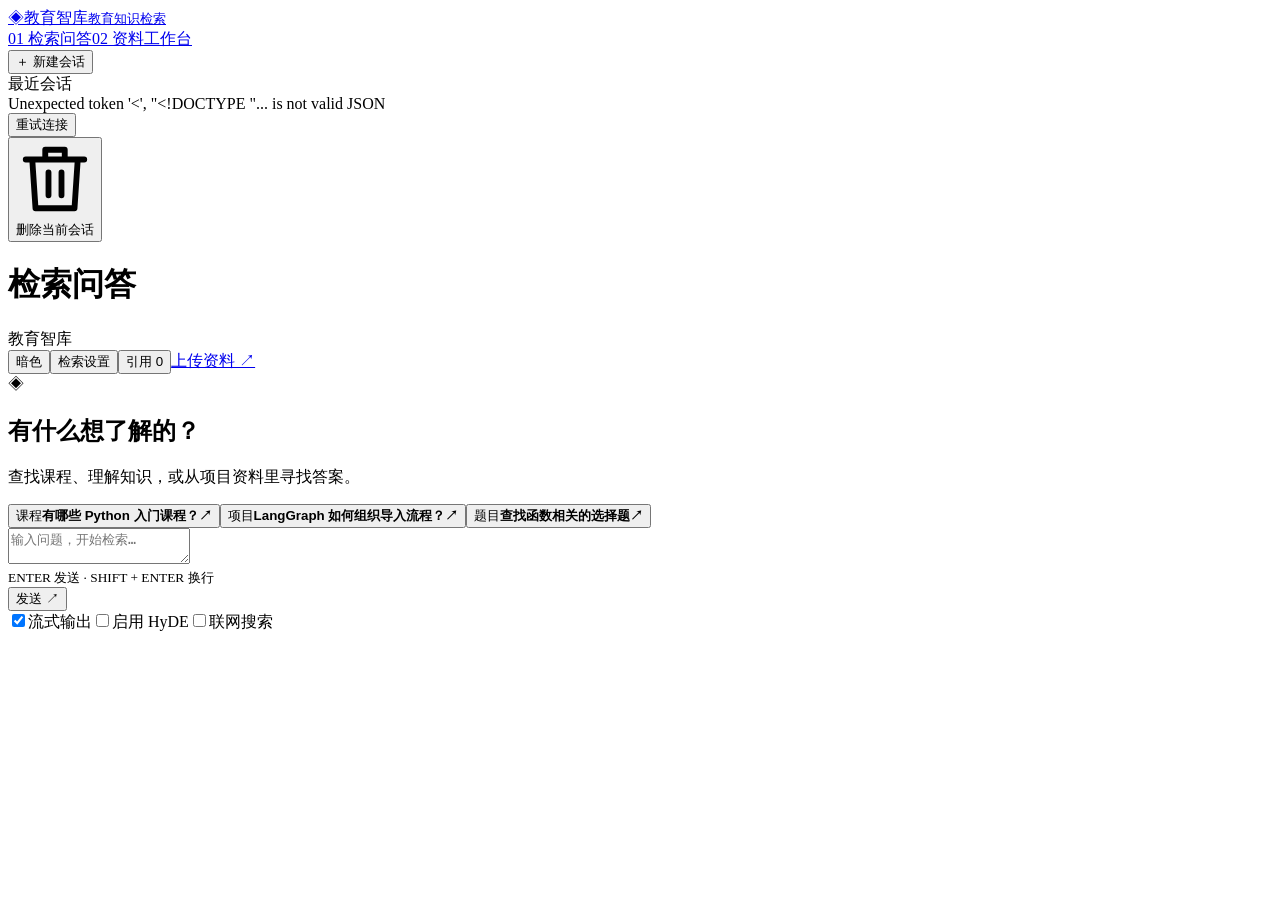
==== page/query.html @ 6cb81859 "教育智库项目 导入与检索全流程完成,初步测试通过" ====
<!doctype html>
<html lang="zh-CN">
<head><meta charset="utf-8"><meta name="viewport" content="width=device-width,initial-scale=1"><title>教育智库 · 检索问答</title>
<script src="/static/theme.js?v=3"></script><link rel="stylesheet" href="/static/interface.css?v=theme-6"></head>
<body class="query-page"><div class="shell"><aside class="sidebar"><a class="brand" href="/" aria-label="教育智库首页"><span class="brand-symbol" aria-hidden="true">◈</span><span>教育智库<small>教育知识检索</small></span></a><nav><a href="/" aria-current="page"><span>01</span> 检索问答</a><a href="/import"><span>02</span> 资料工作台</a></nav><button id="newSession">＋ 新建会话</button><div class="rail-caption">最近会话</div><div id="sessions" aria-label="历史会话"></div><div id="sessionError" class="inline-error" role="alert" hidden></div><button id="deleteSession" class="danger clear"><svg viewBox="0 0 24 24" fill="none" stroke="currentColor" stroke-width="1.8" stroke-linecap="round" stroke-linejoin="round" aria-hidden="true"><path d="M3 6h18M9 6V3h6v3M5 6l1 15h12l1-15M10 10v7m4-7v7"/></svg><span>删除当前会话</span></button></aside>
<main class="main"><header class="query-header"><div><h1>检索问答</h1><span id="progressBrief" class="header-status">教育智库</span></div><div class="header-actions"><button type="button" class="theme-toggle secondary" data-theme-toggle aria-label="切换亮色模式">暗色</button><button type="button" id="settingsButton" class="secondary" aria-haspopup="dialog">检索设置</button><button type="button" id="sourcesButton" class="secondary" aria-expanded="false" aria-controls="sourcePanel">引用 <span id="sourceCount">0</span></button><a class="upload-link" href="/import">上传资料 ↗</a></div></header>
<div class="workspace"><section class="chat" aria-label="问答区域"><div id="messages" class="messages" aria-live="polite"><div id="welcome" class="welcome"><div class="welcome-icon" aria-hidden="true">◈</div><h2>有什么想了解的？</h2><p>查找课程、理解知识，或从项目资料里寻找答案。</p><div class="examples"><button class="example"><span>课程</span><strong>有哪些 Python 入门课程？</strong><b aria-hidden="true">↗</b></button><button class="example"><span>项目</span><strong>LangGraph 如何组织导入流程？</strong><b aria-hidden="true">↗</b></button><button class="example"><span>题目</span><strong>查找函数相关的选择题</strong><b aria-hidden="true">↗</b></button></div></div></div>
<form id="queryForm" class="composer"><label for="question" hidden>输入问题</label><textarea id="question" maxlength="2000" placeholder="输入问题，开始检索…" required></textarea><div class="composer-bottom"><small>ENTER 发送 · SHIFT + ENTER 换行</small><div class="tools"><button type="button" id="stop" class="danger" hidden>停止生成</button><button type="submit" id="send">发送 <span aria-hidden="true">↗</span></button></div></div><div class="composer-options" role="group" aria-label="本次提问选项"><label><input id="is_stream" type="checkbox" checked>流式输出</label><label><input id="use_hyde" type="checkbox">启用 HyDE</label><label><input id="use_web" type="checkbox">联网搜索</label></div><div id="queryError" class="inline-error" role="alert" hidden></div></form></section>
<aside class="panel" id="sourcePanel" hidden aria-label="引用与进度"><div class="source-panel-header"><strong>来源与进度</strong><button type="button" id="closeSources" class="icon-button" aria-label="关闭引用侧栏">×</button></div>
<section class="card progress-card"><h2>流程进度</h2><div id="progress" class="status">等待提问</div><div id="rewrite" class="rewrite"></div></section><section class="card sources-card"><h2>引用与完整资料</h2><div id="sources" class="empty-sources">回答生成后，在这里查看原文、题目答案、图片与来源文件。</div></section></aside></div></main></div>
<dialog id="searchSettings"><section class="card settings-card"><div class="dialog-header"><div><h2>检索设置</h2><p>选择范围与检索方式</p></div><button type="button" id="closeSettings" class="icon-button" aria-label="关闭检索设置">×</button></div><div class="form-grid"><label>结果方式<select id="mode"><option value="answer">生成回答</option><option value="search">只检索资料</option></select></label><label>内容范围<select id="scope"><option value="all">全部资料</option><option value="course_intro">课程介绍</option><option value="document_chunk">文档片段</option><option value="project_material">项目资料</option><option value="question">题目</option></select></label><label>课程名称<input id="course_name" maxlength="512" placeholder="精确名称，选填"></label><label>课程系列<input id="series_name" maxlength="512" placeholder="选填"></label><label>项目名称<input id="project_name" maxlength="512" placeholder="选填"></label><label>章节名称<input id="chapter_name" maxlength="512" placeholder="选填"></label><label>题库名称<input id="question_bank_name" maxlength="512" placeholder="选填"></label><label>题目编码<input id="question_code" maxlength="512" placeholder="例如 Q1"></label><label>题型<select id="question_type"><option value="">不限</option><option value="single_choice">单选题</option><option value="multiple_choice">多选题</option><option value="true_false">判断题</option><option value="fill_blank">填空题</option><option value="short_answer">简答题</option><option value="programming">编程题</option><option value="calculation">计算题</option><option value="other">其他</option></select></label><label>返回条数<select id="top_k"><option>3</option><option selected>5</option><option>10</option></select></label><label class="wide">来源文件名<input id="source_file_name" maxlength="512" placeholder="含扩展名，选填"></label></div></section><div class="dialog-footer"><button type="button" id="applySettings">完成</button></div></dialog>
<script>
const $=id=>document.getElementById(id), nodeNames={entry:'入口校验',load_history:'加载历史',rewrite:'意图识别与改写',subject_confirm:'主体确认',vector_search:'混合检索',hyde_search:'假设性检索（HyDE）',web_search:'网络搜索',join_rrf:'RRF融合',rerank:'精准重排',answer:'生成结果',save_history:'保存历史',handle_error:'错误收尾'};
function openSources(open=true){$('sourcePanel').hidden=!open;document.querySelector('.workspace').classList.toggle('sources-open',open);$('sourcesButton').setAttribute('aria-expanded',String(open));}
$('sourcesButton').addEventListener('click',()=>openSources($('sourcePanel').hidden));$('closeSources').addEventListener('click',()=>openSources(false));
$('settingsButton').addEventListener('click',()=>$('searchSettings').showModal());$('closeSettings').addEventListener('click',()=>$('searchSettings').close());$('applySettings').addEventListener('click',()=>$('searchSettings').close());
const welcomeTemplate=$('welcome').cloneNode(true);
// getRandomValues 在 HTTP 局域网地址下也可用；编号保持 UUID v4 的 32 位十六进制格式。
function createId(){
 const bytes=crypto.getRandomValues(new Uint8Array(16));
 bytes[6]=(bytes[6]&15)|64;
 bytes[8]=(bytes[8]&63)|128;
 return Array.from(bytes,byte=>byte.toString(16).padStart(2,'0')).join('');
}
let sessionId=createId(), controller=null, busy=false, version=0;
function el(tag,text,cls){const element=document.createElement(tag);if(text!==undefined)element.textContent=text;if(cls)element.className=cls;return element;}
function showError(id,text){$(id).textContent=text;$(id).hidden=!text;}
async function api(url,options){const response=await fetch(url,options);const data=await response.json();if(!response.ok)throw Error(data.message||'请求失败');return data;}
function bubble(role,text){$('welcome')?.remove();const article=el('article',undefined,'bubble '+role);article.append(el('div',role==='user'?'你':'教育智库','role'));const body=el('div',text,'answer');article.append(body);$('messages').append(article);$('messages').scrollTop=$('messages').scrollHeight;return {article,body};}
// 模型片段到达后立即开始逐字显示；较大片段自动加速，避免积压。
function createAnswerWriter(body){
 let characters=[],shown=0,timer=null,settled=null;
 function tick(){
  timer=null;
  shown=Math.min(characters.length,shown+Math.max(2,Math.ceil((characters.length-shown)/30)));
  body.textContent=characters.slice(0,shown).join('');
  $('messages').scrollTop=$('messages').scrollHeight;
  if(shown<characters.length)timer=setTimeout(tick,16);
  else if(settled){settled();settled=null;}
 }
 function append(text){characters.push(...Array.from(text));if(timer===null)tick();}
 function flush(text){clearTimeout(timer);timer=null;characters=Array.from(text);shown=characters.length;body.textContent=text;if(settled){settled();settled=null;}}
 async function finish(answer){
  const received=characters.join('');
  // 服务端校验失败等情况下，采用最终结果，避免展示无效引用。
  if(received.trim()!==answer){flush(answer);return;}
  if(shown<characters.length)await new Promise(resolve=>{settled=resolve;});
  body.textContent=answer;
 }
 return {append,finish,flush};
}
function busyState(value){busy=value;$('send').disabled=value;$('stop').hidden=!value;$('newSession').disabled=value;$('deleteSession').disabled=value;document.querySelectorAll('.session').forEach(button=>button.disabled=value);}
async function refreshSessions(){try{const data=await api('/api/query/sessions');$('sessions').replaceChildren();for(const session of data.sessions){const button=el('button',session.title||'会话','session'+(session.session_id===sessionId?' active':''));button.disabled=busy;button.addEventListener('click',()=>loadSession(session.session_id));$('sessions').append(button);}showError('sessionError','');}catch(error){showError('sessionError',error.message);const retry=el('button','重试连接','secondary');retry.type='button';retry.addEventListener('click',()=>{retry.disabled=true;refreshSessions();});$('sessionError').append(document.createElement('br'),retry);}}
function renderSources(refs,ready=true){
 $('sourceCount').textContent=String(refs?.length||0);
 $('sources').replaceChildren();$('sources').className='';
 if(!refs?.length){$('sources').append(el('p','没有可用引用。','empty-sources'));return;}
 for(const ref of refs){
  // 默认折叠整张引用卡片，标题可点击；摘要、原图、下载均放在展开区域。
  const box=el('details',undefined,'ref');box.dataset.referenceId=String(ref.id);box.tabIndex=-1;
  const summary=el('summary',undefined,'ref-summary');
  summary.append(el('span',ref.kind==='web'?'外部网页':'知识库资料','badge'),el('strong','['+ref.id+'] '+ref.title));
  // 显示真实排序分数；旧记录缺少字段时不补造，分数不是答案准确率。
  if(typeof ref.rerank_score==='number'&&Number.isFinite(ref.rerank_score)){
   const score=el('div','重排序分数：'+ref.rerank_score.toFixed(4),'meta');
   score.title='重排序模型对问题与该资料的相关性评分，用于排序，不代表答案准确率';summary.append(score);
  }
  box.append(summary);
  const content=el('div',undefined,'ref-content');content.append(el('p',ref.content||''));
  if(typeof ref.rrf_score==='number'&&Number.isFinite(ref.rrf_score)){
   const score=el('div','RRF 融合分数：'+ref.rrf_score.toFixed(6),'meta');
   score.title='根据多路召回名次累加的融合分数，与重排序分数的量纲不同';content.prepend(score);
  }
  const row=ref.row||{},location=row.source_locator||{};
  content.append(el('p',[row.course_name,row.project_name,row.chapter_name,row.question_bank_name,row.question_code,row.source_file_name,location.page?'第'+location.page+'页':'',location.markdown_line_start?'转换MD第'+location.markdown_line_start+'行':''].filter(Boolean).join(' · ')));
  const actions=el('div',undefined,'actions');
  if(ref.kind==='web'){
   try{const url=new URL(ref.url);if(['https:','http:'].includes(url.protocol)){const link=el('a','打开网页');link.href=url.href;link.target='_blank';link.rel='noopener noreferrer';actions.append(link);}}catch{}
  }else{
   const link=el('a','下载原文件');
   if(ready)link.href=ref.download_url;else{link.textContent='回答完成后可下载';link.setAttribute('aria-disabled','true');}
   actions.append(link);
   const details=el('details');details.append(el('summary','查看完整内容 / 答案解析'));
   const detailBody=el('pre');details.append(detailBody);let loaded=false;
   details.addEventListener('toggle',async()=>{
    if(!details.open||loaded)return;
    try{
     detailBody.textContent='正在读取……';
     const current=ref.record?ref:await api(ref.download_url.replace(/\/file$/,''));
     const record=current.record||{},payload=record.payload||{};
     detailBody.textContent=[record.content,payload.stem?'题干：'+payload.stem:'',payload.options?.length?'选项：\n'+payload.options.map(o=>o.label+'. '+o.text).join('\n'):'',payload.answer?'答案：'+payload.answer:'',payload.explanation?'解析：'+payload.explanation:'',record.metadata?'归属：\n'+JSON.stringify(record.metadata,null,2):''].filter(Boolean).join('\n\n');
     loaded=true;
    }catch(error){detailBody.textContent=error.message;}
   });
   content.append(details);
   for(const image of ref.images||[]){const img=el('img');img.alt=image.description||'来源图片';img.loading='lazy';img.dataset.source=image.url;content.append(img);}
  }
  content.append(actions);box.append(content);$('sources').append(box);
 }
}
// HTML 仅来自服务端禁用原始 HTML/图片的 Markdown 渲染器。
function renderAnswerContent(view,text,refs,html){
 if(!html){view.body.textContent=text;return;}
 view.body.innerHTML=html;view.body.classList.add('markdown');
 const known=new Map((refs||[]).map(ref=>[String(ref.id),ref]));
 for(const link of view.body.querySelectorAll('a')){
  const url=link.getAttribute('href')||'';
  if(!/^(https?:\/\/|\/(?!\/)|#)/i.test(url))link.removeAttribute('href');
  else{link.target='_blank';link.rel='noopener noreferrer';}
 }
 const walker=document.createTreeWalker(view.body,NodeFilter.SHOW_TEXT),nodes=[];
 while(walker.nextNode())if(!walker.currentNode.parentElement.closest('a,code,pre'))nodes.push(walker.currentNode);
 for(const node of nodes){
  const fragment=document.createDocumentFragment();let offset=0,changed=false;
  for(const match of node.textContent.matchAll(/\[(\d+)\]/g)){
   if(!known.has(match[1]))continue;
   fragment.append(document.createTextNode(node.textContent.slice(offset,match.index)));
   const isWeb=known.get(match[1]).kind==='web';
   const link=el('a',match[0],'citation '+(isWeb?'citation-web':'citation-knowledge'));link.href='#sources';link.title=(isWeb?'网络来源':'知识库来源')+' ['+match[1]+']，点击查看';
   link.addEventListener('click',event=>{
    event.preventDefault();openSources();renderSources(refs);activateImages();
    const target=Array.from($('sources').children).find(box=>box.dataset.referenceId===match[1]);
    if(target){target.open=true;target.querySelector('details')?.setAttribute('open','');target.scrollIntoView({behavior:'smooth',block:'center'});target.focus({preventScroll:true});}
   });
   fragment.append(link);offset=match.index+match[0].length;changed=true;
  }
  if(changed){fragment.append(document.createTextNode(node.textContent.slice(offset)));node.replaceWith(fragment);}
 }
}
// 仅展示服务端引用中的原图；模型输出的任意其他地址不能变成图片请求。
function renderAnswerImages(view,answer,refs,status,html){
 view.article.querySelector('.answer-images')?.remove();
 const marker=answer.indexOf('【图片】'), body=marker<0?answer:answer.slice(0,marker).trimEnd();
 const requested=marker<0?[]:answer.slice(marker+'【图片】'.length).split(/\s+/).filter(Boolean);
 const gallery=el('div',undefined,'answer-images'),seen=new Set();
 renderAnswerContent(view,body,refs,html);
 if(status!=='completed')return;
 for(const ref of refs||[]){
  if(ref.kind==='web')continue;
  for(const image of ref.images||[]){
   if(!requested.includes(image.url))continue;
   // 复用来源代理，历史会话也会重新核验来源是否仍然有效。
   if(typeof image.url!=='string'||!image.url.startsWith('/api/query/references/'))continue;
   const key=ref.row?.document_id+':'+image.resource_id;
   if(seen.has(key))continue;seen.add(key);
   const figure=el('figure'),link=el('a'),img=el('img');
   link.href=image.url;link.target='_blank';link.rel='noopener noreferrer';
   img.alt=image.description||'资料原图';img.loading='lazy';img.src=image.url;
   img.addEventListener('error',()=>{img.hidden=true;link.textContent='图片暂不可用，点击重新查看原图';});
   link.append(img);figure.append(link,el('figcaption','['+ref.id+'] '+(image.description||ref.title||'资料原图')));gallery.append(figure);
  }
 }
 if(gallery.childElementCount)view.body.after(gallery);
}
function activateImages(){document.querySelectorAll('img[data-source]').forEach(image=>{image.src=image.dataset.source;delete image.dataset.source;});}
async function loadSession(id){if(busy)return;const token=++version;try{const data=await api('/api/query/sessions/'+encodeURIComponent(id)+'/messages');if(token!==version)return;sessionId=id;$('messages').replaceChildren();$('sources').replaceChildren();for(const message of data.messages){const view=bubble(message.role,message.text||'');if(message.role==='assistant')renderAnswerContent(view,message.text||'',message.result?.references||[],message.answer_html);if(message.status==='interrupted')view.article.append(el('div','该回答已停止生成','meta'));if(message.role==='assistant'&&message.result?.references){renderAnswerImages(view,message.text||'',message.result.references,message.status||message.result.status,message.answer_html);renderSources(message.result.references);}}activateImages();$('progress').textContent='已加载会话历史';await refreshSessions();}catch(error){showError('queryError',error.message);}}
async function consumeSSE(response,onEvent){if(!response.ok){let data;try{data=await response.json();}catch{}throw Error(data?.message||'检索请求失败');}if(!response.body)throw Error('浏览器不支持流式读取');const reader=response.body.getReader(),decoder=new TextDecoder();let buffer='';async function parse(frame){let event='message',lines=[];for(const line of frame.split('\n')){if(line.startsWith('event:'))event=line.slice(6).trim();if(line.startsWith('data:'))lines.push(line.slice(5).trimStart());}if(lines.length)await onEvent(event,JSON.parse(lines.join('\n')));}try{while(true){const {value,done}=await reader.read();buffer+=decoder.decode(value||new Uint8Array(),{stream:!done});buffer=buffer.replaceAll('\r\n','\n');let position;while((position=buffer.indexOf('\n\n'))>=0){await parse(buffer.slice(0,position));buffer=buffer.slice(position+2);}if(done){if(buffer.trim())await parse(buffer);break;}}}finally{reader.releaseLock();}}
$('queryForm').addEventListener('submit',async event=>{event.preventDefault();if(busy)return;const question=$('question').value.trim();if(!question)return;const requestId=createId();const filters={};for(const name of ['series_name','course_name','project_name','chapter_name','source_file_name','question_bank_name','question_code','question_type'])filters[name]=$(name).disabled?'':$(name).value.trim();const payload={session_id:sessionId,request_id:requestId,question,mode:$('mode').value,scope:$('scope').value,filters,top_k:Number($('top_k').value),use_hyde:$('use_hyde').checked,use_web:$('use_web').checked,is_stream:$('is_stream').checked};bubble('user',question);const view=bubble('assistant','正在检索……');const writer=createAnswerWriter(view.body);$('question').value='';$('sources').replaceChildren();$('rewrite').textContent='';showError('queryError','');busyState(true);controller=new AbortController();let text='',terminal=false,failed=false;try{const response=await fetch('/api/query/stream',{method:'POST',headers:{'Content-Type':'application/json'},body:JSON.stringify(payload),signal:controller.signal});await consumeSSE(response,async(event,data)=>{if(event==='progress'){$('progressBrief').textContent=(data.running_nodes||[]).map(n=>nodeNames[n]||n).join(' · ')||'处理中';$('progress').textContent='正在运行：'+(data.running_nodes||[]).map(n=>nodeNames[n]||n).join('、')+'\n已完成：'+(data.completed_nodes||[]).map(n=>nodeNames[n]||n).join(' → ');}if(event==='sources'){renderSources(data.references,false);$('rewrite').textContent='检索问题：'+data.rewritten_query;}if(event==='delta'&&payload.is_stream){text+=data.text;writer.append(data.text);}if(event==='result'){terminal=true;if(payload.is_stream)await writer.finish(data.answer||'');else writer.flush(data.answer||'');renderAnswerImages(view,data.answer||'',data.references,data.status,data.answer_html);renderSources(data.references);activateImages();$('progress').textContent=data.status==='completed'?'处理完成':data.status==='clarification_required'?'需要补充信息':'未找到充分证据';if(data.warnings?.length)view.article.append(el('div',data.warnings.map(w=>w.message).join('\n'),'meta'));}if(event==='error'){failed=true;terminal=true;writer.flush(text||data.message);showError('queryError',data.message+' ['+data.code+']');$('progress').textContent='本次检索失败';}});if(!terminal&&!failed)throw Error('连接提前结束，未收到完整结果，请重新提问。');}catch(error){if(error.name==='AbortError'){writer.flush(text||'已停止本次生成。');$('progress').textContent='已停止';}else{showError('queryError',error.message);writer.flush(text||'检索未完成，请检查提示后重试。');}}finally{$('progressBrief').textContent=$('progress').textContent;controller=null;busyState(false);await refreshSessions();}});
// 非题目范围禁用题库、题号、题型；保留原选择以便切回题目时继续使用。
function syncQuestionFilters(){const enabled=$('scope').value==='question';for(const name of ['question_bank_name','question_code','question_type'])$(name).disabled=!enabled;}
$('scope').addEventListener('change',syncQuestionFilters);syncQuestionFilters();
$('stop').addEventListener('click',()=>controller?.abort());$('question').addEventListener('keydown',event=>{if(event.key==='Enter'&&!event.shiftKey&&!event.isComposing){event.preventDefault();$('queryForm').requestSubmit();}});$('newSession').addEventListener('click',()=>{if(busy)return;version++;sessionId=createId();openSources(false);$('sourceCount').textContent='0';$('progressBrief').textContent='教育智库';$('messages').replaceChildren(welcomeTemplate.cloneNode(true));$('sources').replaceChildren();$('progress').textContent='等待提问';$('rewrite').textContent='';showError('queryError','');$('question').focus();refreshSessions();});$('deleteSession').addEventListener('click',async()=>{if(busy)return;if(!window.confirm('确定删除当前会话及其全部聊天记录吗？删除后无法恢复。'))return;try{await api('/api/query/sessions/'+encodeURIComponent(sessionId),{method:'DELETE'});$('newSession').click();}catch(error){showError('queryError',error.message);}});$('messages').addEventListener('click',event=>{const button=event.target.closest('.example');if(button&&!busy){$('question').value=button.querySelector('strong').textContent;$('question').focus();}});const initialSession=new URLSearchParams(location.search).get('session');if(initialSession)loadSession(initialSession);else refreshSessions();
</script></body></html>
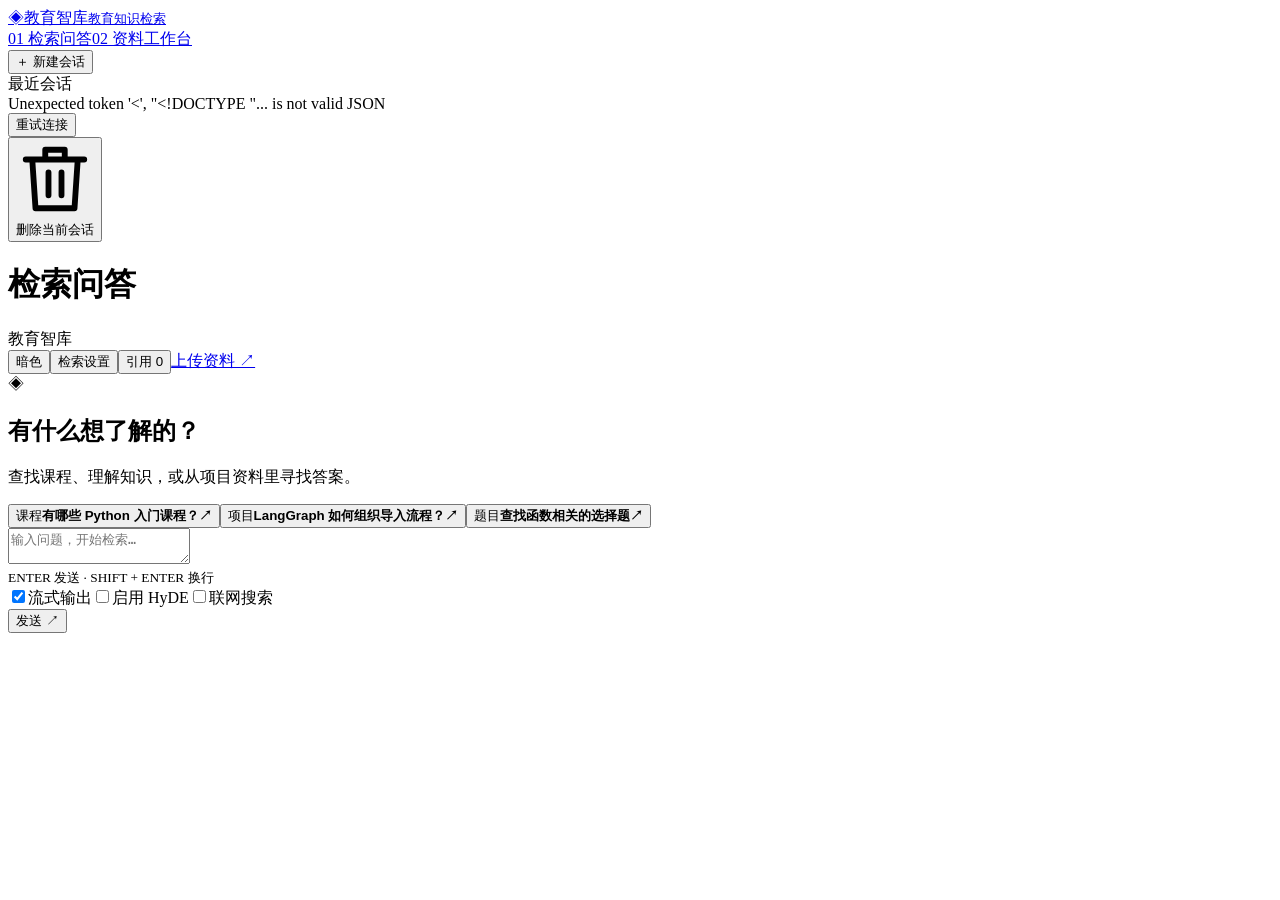
==== commit 5fb55f16: "前端界面: 检索流程[发送]按钮修改" ====
--- a/page/query.html
+++ b/page/query.html
@@ -1,11 +1,11 @@
 <!doctype html>
 <html lang="zh-CN">
 <head><meta charset="utf-8"><meta name="viewport" content="width=device-width,initial-scale=1"><title>教育智库 · 检索问答</title>
-<script src="/static/theme.js?v=3"></script><link rel="stylesheet" href="/static/interface.css?v=theme-6"></head>
+<script src="/static/theme.js?v=3"></script><link rel="stylesheet" href="/static/interface.css?v=theme-7"></head>
 <body class="query-page"><div class="shell"><aside class="sidebar"><a class="brand" href="/" aria-label="教育智库首页"><span class="brand-symbol" aria-hidden="true">◈</span><span>教育智库<small>教育知识检索</small></span></a><nav><a href="/" aria-current="page"><span>01</span> 检索问答</a><a href="/import"><span>02</span> 资料工作台</a></nav><button id="newSession">＋ 新建会话</button><div class="rail-caption">最近会话</div><div id="sessions" aria-label="历史会话"></div><div id="sessionError" class="inline-error" role="alert" hidden></div><button id="deleteSession" class="danger clear"><svg viewBox="0 0 24 24" fill="none" stroke="currentColor" stroke-width="1.8" stroke-linecap="round" stroke-linejoin="round" aria-hidden="true"><path d="M3 6h18M9 6V3h6v3M5 6l1 15h12l1-15M10 10v7m4-7v7"/></svg><span>删除当前会话</span></button></aside>
 <main class="main"><header class="query-header"><div><h1>检索问答</h1><span id="progressBrief" class="header-status">教育智库</span></div><div class="header-actions"><button type="button" class="theme-toggle secondary" data-theme-toggle aria-label="切换亮色模式">暗色</button><button type="button" id="settingsButton" class="secondary" aria-haspopup="dialog">检索设置</button><button type="button" id="sourcesButton" class="secondary" aria-expanded="false" aria-controls="sourcePanel">引用 <span id="sourceCount">0</span></button><a class="upload-link" href="/import">上传资料 ↗</a></div></header>
 <div class="workspace"><section class="chat" aria-label="问答区域"><div id="messages" class="messages" aria-live="polite"><div id="welcome" class="welcome"><div class="welcome-icon" aria-hidden="true">◈</div><h2>有什么想了解的？</h2><p>查找课程、理解知识，或从项目资料里寻找答案。</p><div class="examples"><button class="example"><span>课程</span><strong>有哪些 Python 入门课程？</strong><b aria-hidden="true">↗</b></button><button class="example"><span>项目</span><strong>LangGraph 如何组织导入流程？</strong><b aria-hidden="true">↗</b></button><button class="example"><span>题目</span><strong>查找函数相关的选择题</strong><b aria-hidden="true">↗</b></button></div></div></div>
-<form id="queryForm" class="composer"><label for="question" hidden>输入问题</label><textarea id="question" maxlength="2000" placeholder="输入问题，开始检索…" required></textarea><div class="composer-bottom"><small>ENTER 发送 · SHIFT + ENTER 换行</small><div class="tools"><button type="button" id="stop" class="danger" hidden>停止生成</button><button type="submit" id="send">发送 <span aria-hidden="true">↗</span></button></div></div><div class="composer-options" role="group" aria-label="本次提问选项"><label><input id="is_stream" type="checkbox" checked>流式输出</label><label><input id="use_hyde" type="checkbox">启用 HyDE</label><label><input id="use_web" type="checkbox">联网搜索</label></div><div id="queryError" class="inline-error" role="alert" hidden></div></form></section>
+<form id="queryForm" class="composer"><label for="question" hidden>输入问题</label><textarea id="question" maxlength="2000" placeholder="输入问题，开始检索…" required></textarea><div class="composer-bottom"><small>ENTER 发送 · SHIFT + ENTER 换行</small></div><div class="composer-toolbar"><div class="composer-options" role="group" aria-label="本次提问选项"><label><input id="is_stream" type="checkbox" checked>流式输出</label><label><input id="use_hyde" type="checkbox">启用 HyDE</label><label><input id="use_web" type="checkbox">联网搜索</label></div><div class="tools"><button type="button" id="stop" class="danger" hidden>停止生成</button><button type="submit" id="send">发送 <span aria-hidden="true">↗</span></button></div></div><div id="queryError" class="inline-error" role="alert" hidden></div></form></section>
 <aside class="panel" id="sourcePanel" hidden aria-label="引用与进度"><div class="source-panel-header"><strong>来源与进度</strong><button type="button" id="closeSources" class="icon-button" aria-label="关闭引用侧栏">×</button></div>
 <section class="card progress-card"><h2>流程进度</h2><div id="progress" class="status">等待提问</div><div id="rewrite" class="rewrite"></div></section><section class="card sources-card"><h2>引用与完整资料</h2><div id="sources" class="empty-sources">回答生成后，在这里查看原文、题目答案、图片与来源文件。</div></section></aside></div></main></div>
 <dialog id="searchSettings"><section class="card settings-card"><div class="dialog-header"><div><h2>检索设置</h2><p>选择范围与检索方式</p></div><button type="button" id="closeSettings" class="icon-button" aria-label="关闭检索设置">×</button></div><div class="form-grid"><label>结果方式<select id="mode"><option value="answer">生成回答</option><option value="search">只检索资料</option></select></label><label>内容范围<select id="scope"><option value="all">全部资料</option><option value="course_intro">课程介绍</option><option value="document_chunk">文档片段</option><option value="project_material">项目资料</option><option value="question">题目</option></select></label><label>课程名称<input id="course_name" maxlength="512" placeholder="精确名称，选填"></label><label>课程系列<input id="series_name" maxlength="512" placeholder="选填"></label><label>项目名称<input id="project_name" maxlength="512" placeholder="选填"></label><label>章节名称<input id="chapter_name" maxlength="512" placeholder="选填"></label><label>题库名称<input id="question_bank_name" maxlength="512" placeholder="选填"></label><label>题目编码<input id="question_code" maxlength="512" placeholder="例如 Q1"></label><label>题型<select id="question_type"><option value="">不限</option><option value="single_choice">单选题</option><option value="multiple_choice">多选题</option><option value="true_false">判断题</option><option value="fill_blank">填空题</option><option value="short_answer">简答题</option><option value="programming">编程题</option><option value="calculation">计算题</option><option value="other">其他</option></select></label><label>返回条数<select id="top_k"><option>3</option><option selected>5</option><option>10</option></select></label><label class="wide">来源文件名<input id="source_file_name" maxlength="512" placeholder="含扩展名，选填"></label></div></section><div class="dialog-footer"><button type="button" id="applySettings">完成</button></div></dialog>
